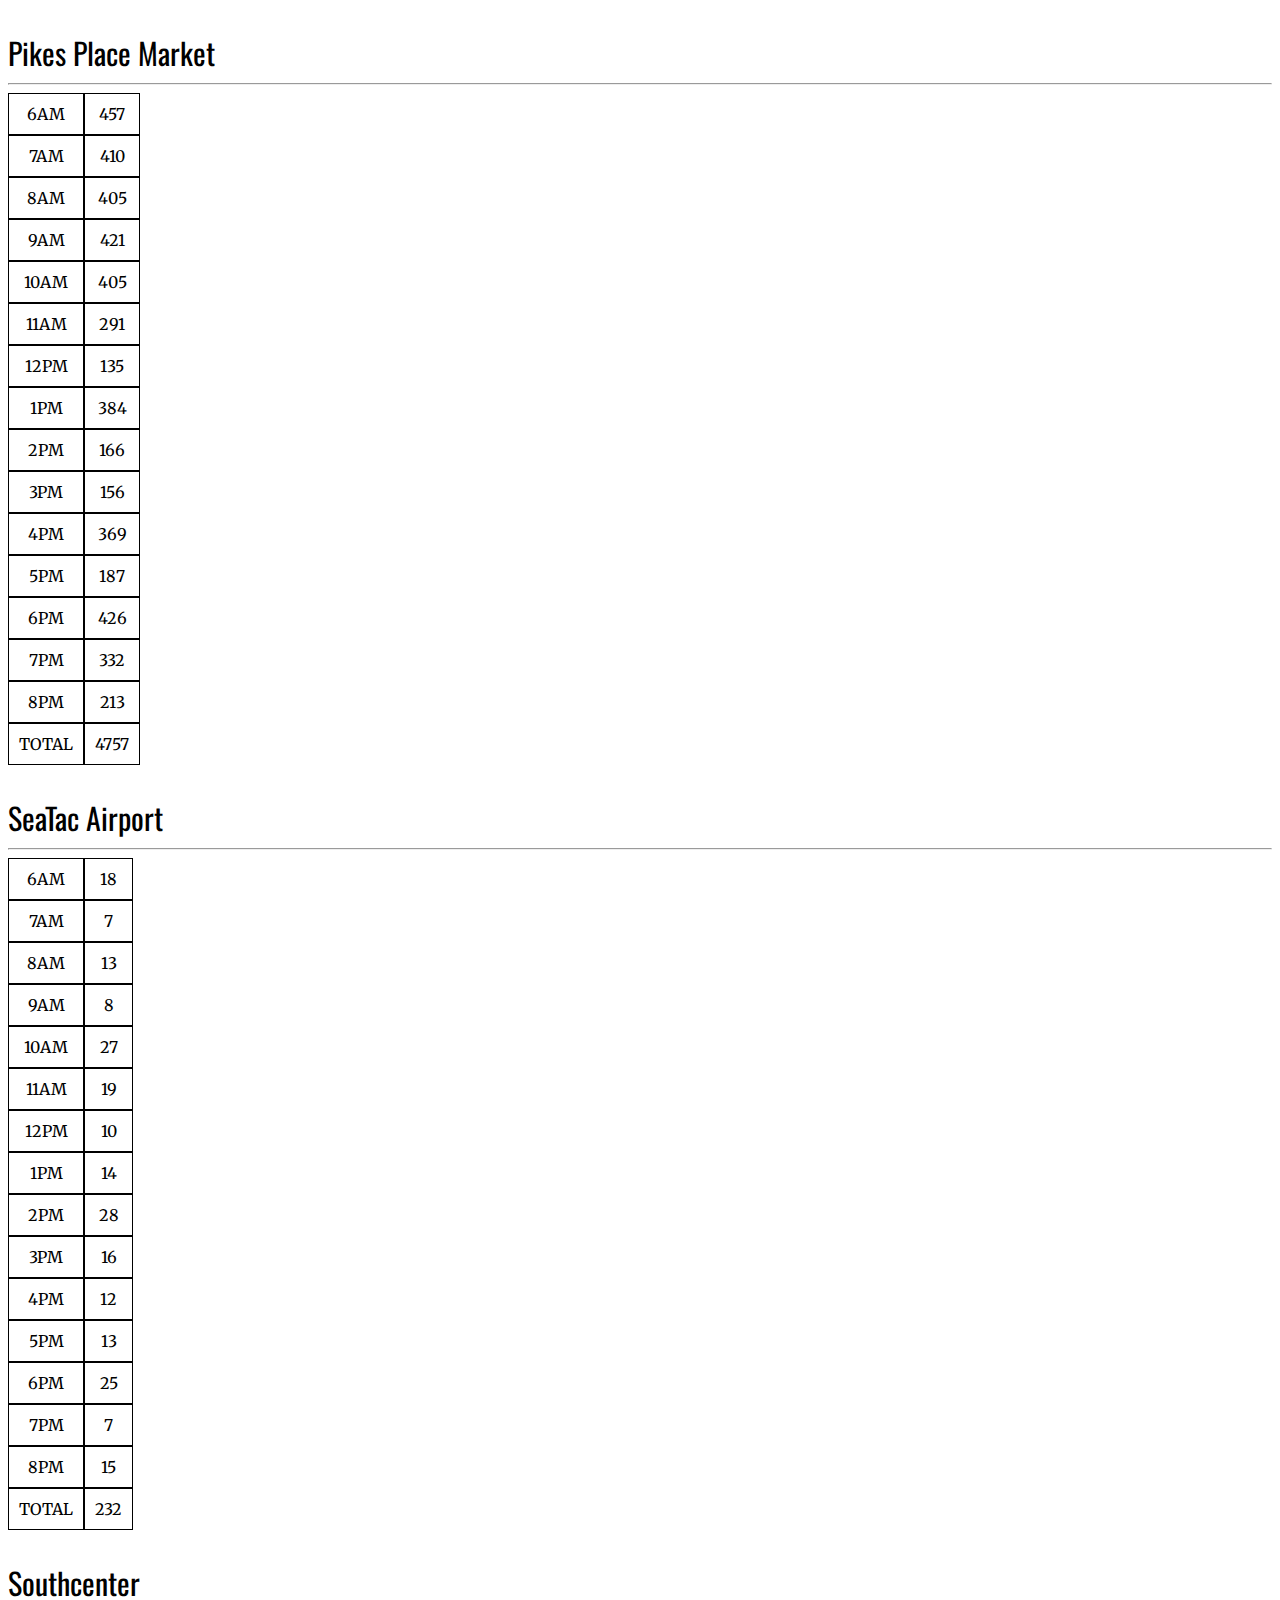
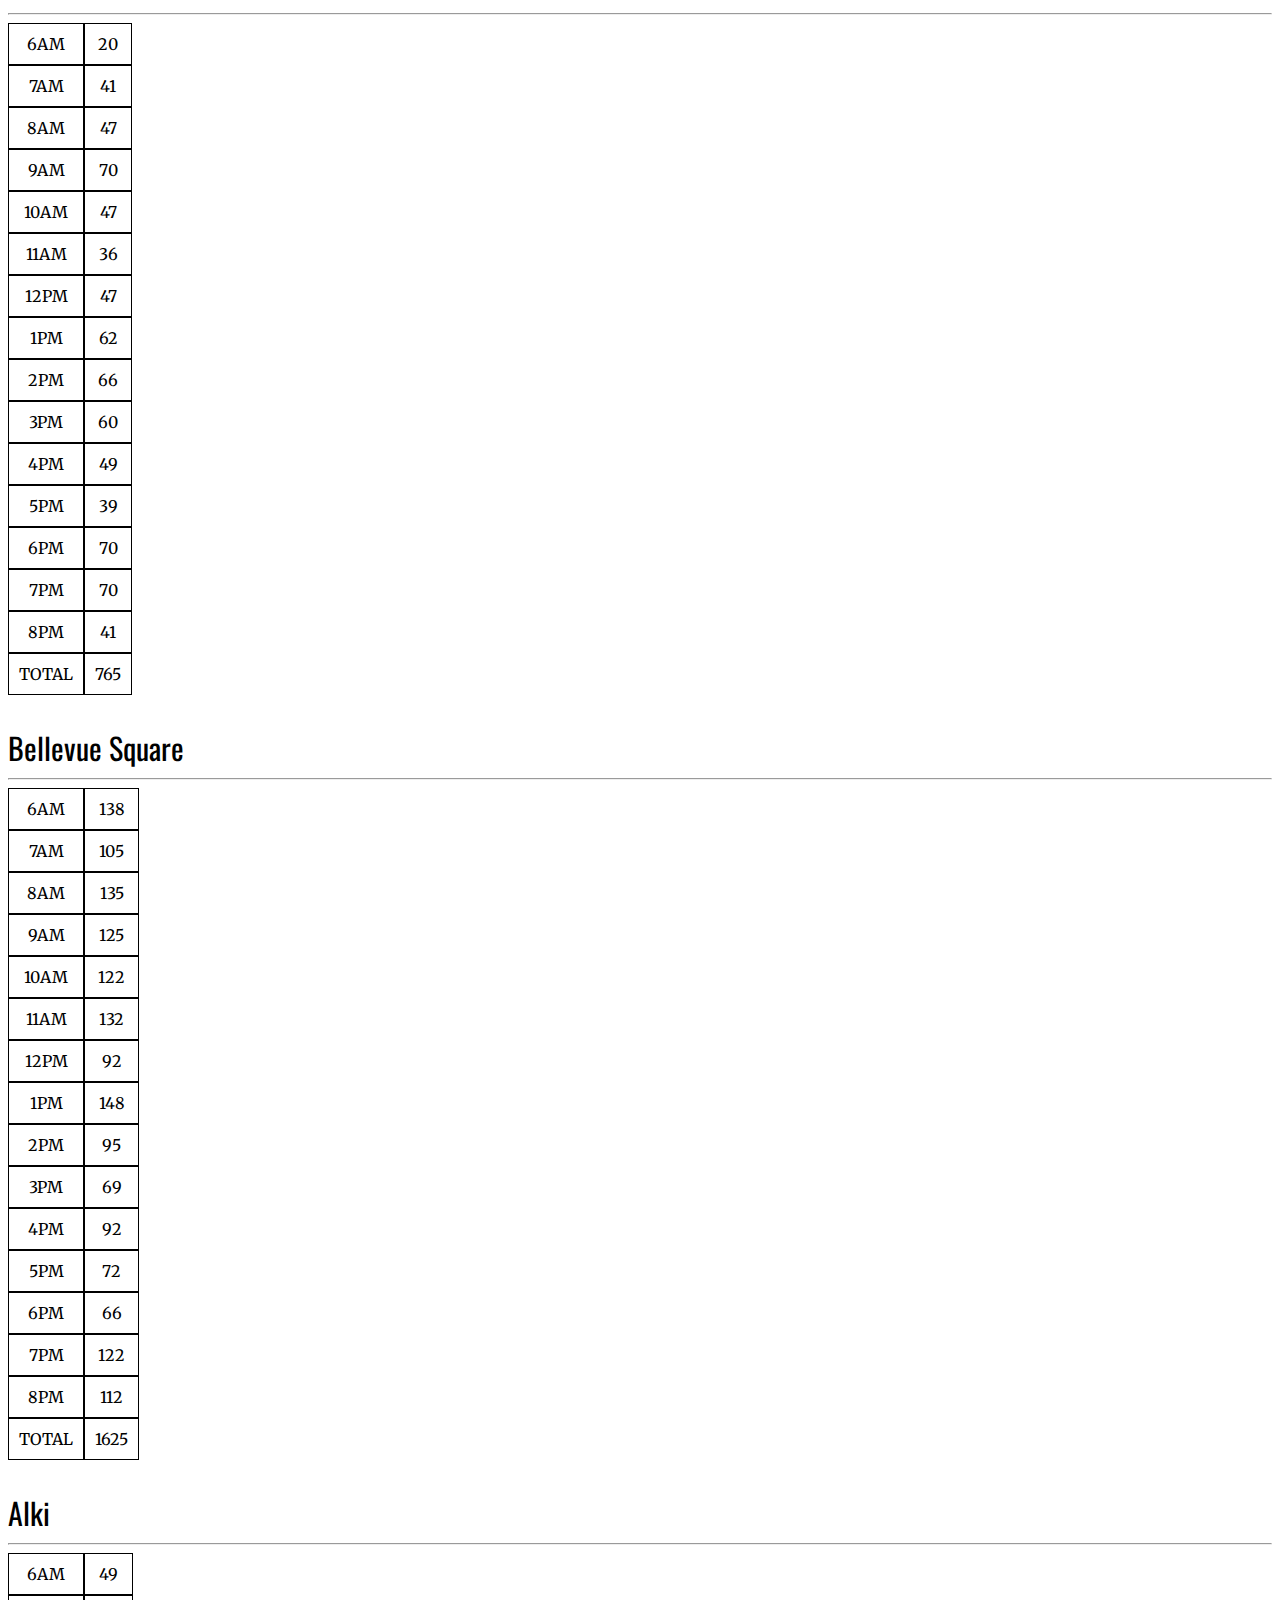
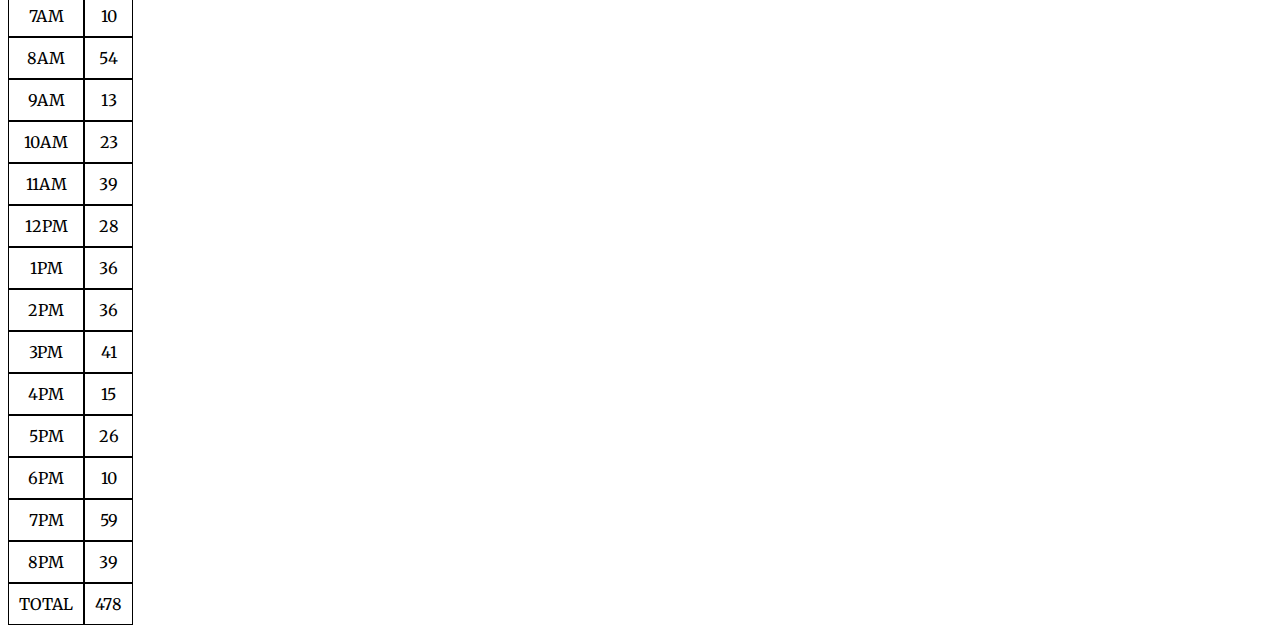
==== sales.html @ 823934ea "updates css files to include styling elements, adds salmon image to index.html, changes app.js to mo" ====
<!DOCTYPE html>
  <html>
    <head>
      <title></title>
      <link rel="stylesheet" type="text/css" href="css/sales.css">
      <link href='https://fonts.googleapis.com/css?family=Oswald|Merriweather' rel='stylesheet' type='text/css'>
    </head>
    <body>
      <div class = "storeTable">
        <p id = "storeTitle"></p>
        <ul id = "storeData"></ul>

        <p id = "storeTitle2"></p>
        <ul id = "storeData2"></ul>

        <p id = "storeTitle3"></p>
        <ul id = "storeData3"></ul>

        <p id = "storeTitle4"></p>
        <ul id = "storeData4"></ul>

        <p id = "storeTitle5"></p>
        <ul id = "storeData5"></ul>
      </div>
      <script src = "js/app.js"> </script>
    </body>
  </html>
---- css/sales.css ----
/*p {
  border: solid;
}*/

td {
  border: solid;
  border-width: 1px;
  padding: 10px;
  text-align: center;
  text-transform: uppercase;
  font-family: 'Merriweather', serif;
}

p {
  font-family: 'Oswald', sans-serif;
  font-size: 30px;
  margin-bottom: 0px;
}
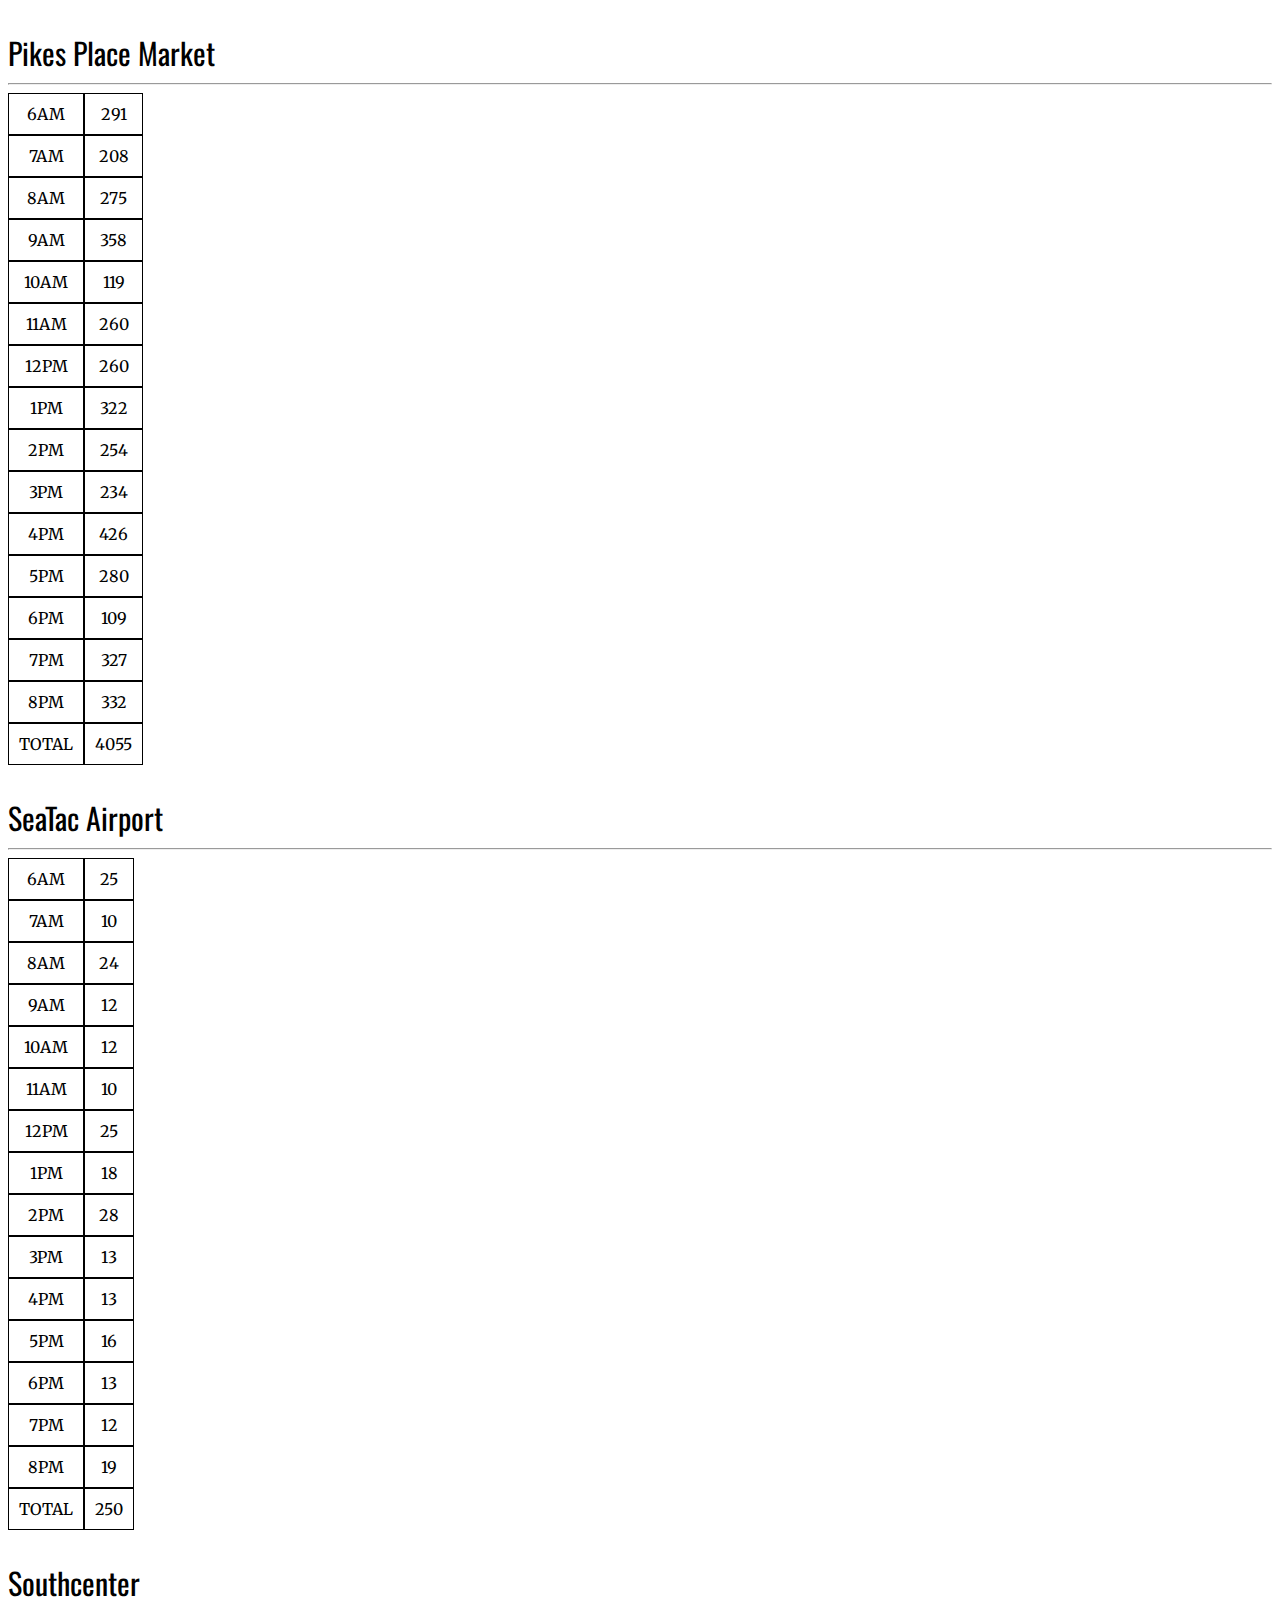
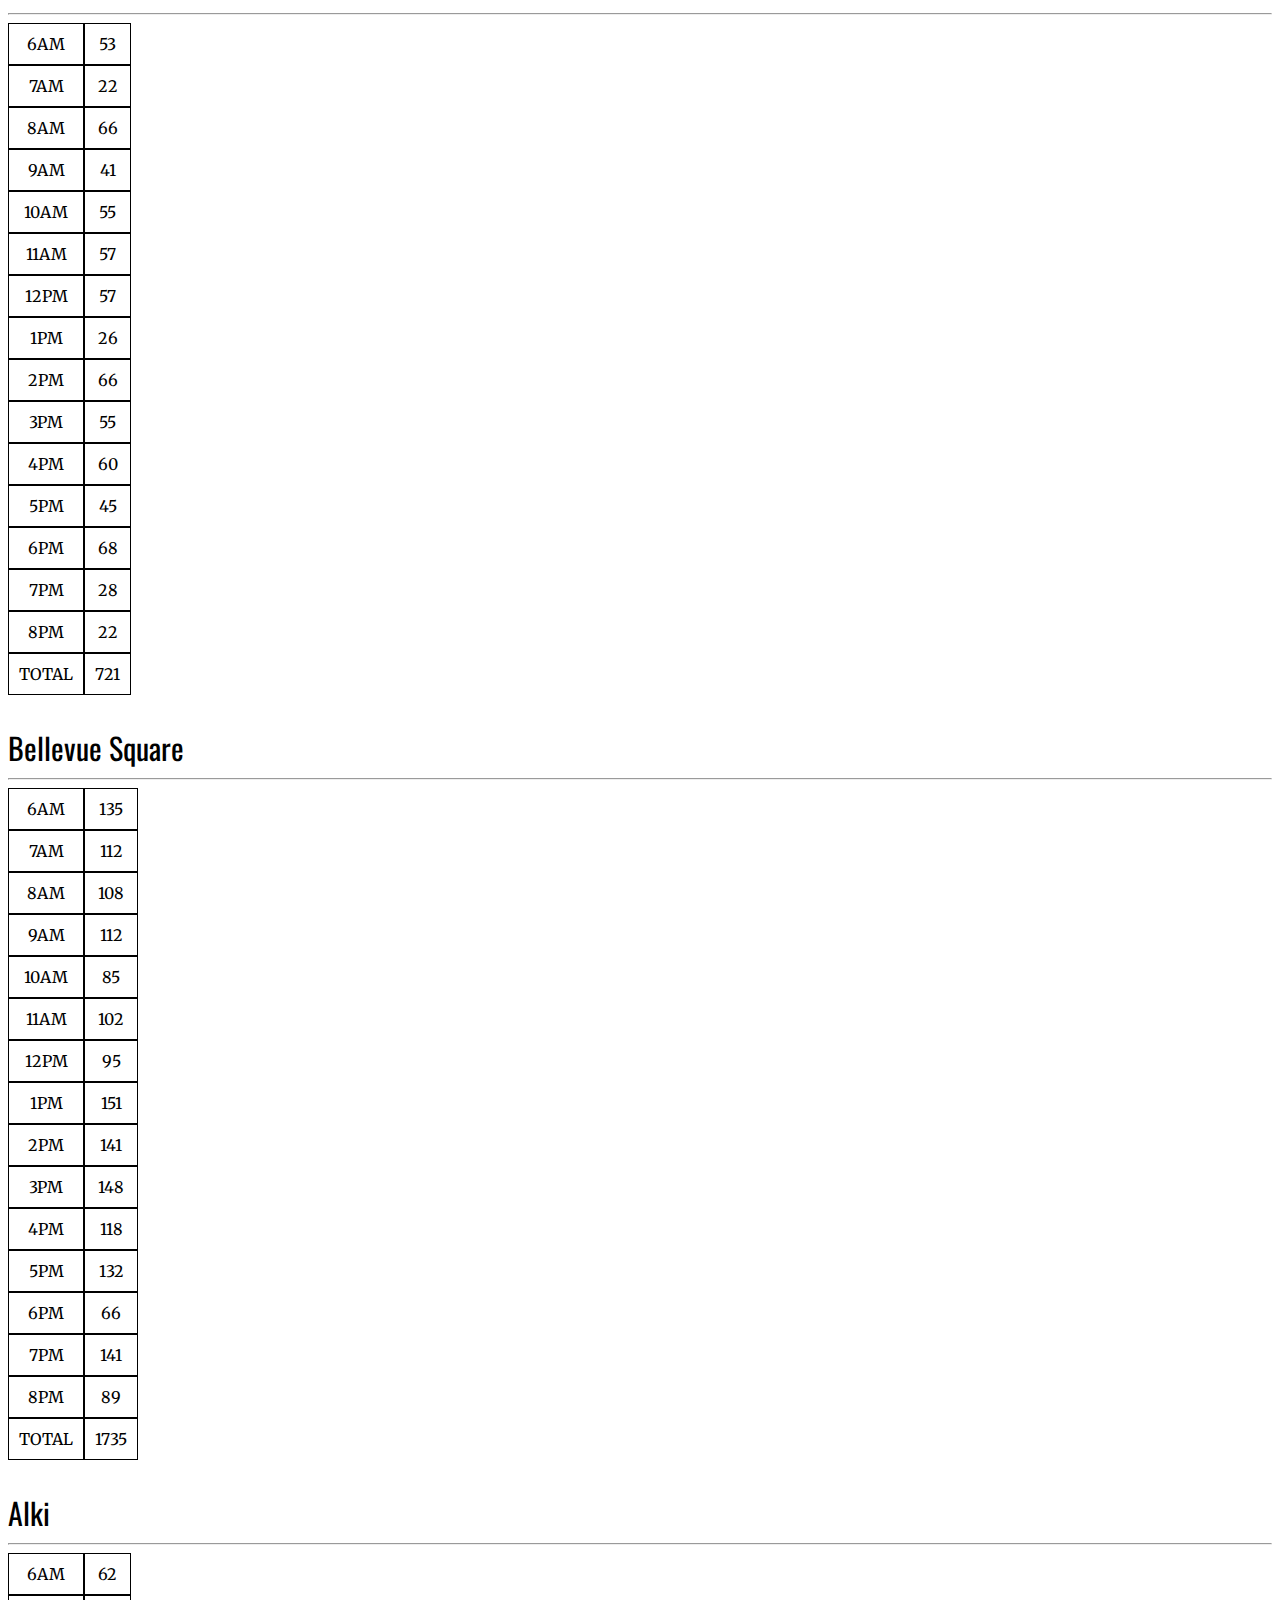
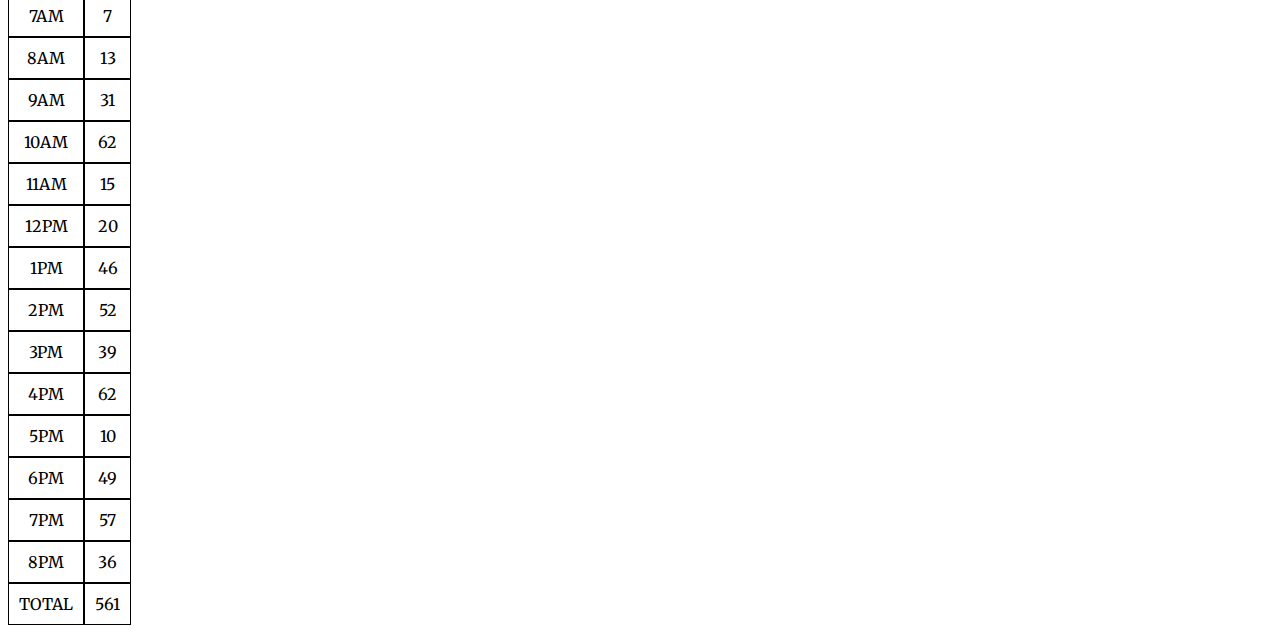
==== commit 834a3e10: "deletes spacing between equality sign in sales.html" ====
--- a/sales.html
+++ b/sales.html
@@ -7,21 +7,21 @@
     </head>
     <body>
       <div class = "storeTable">
-        <p id = "storeTitle"></p>
-        <ul id = "storeData"></ul>
+        <p id="storeTitle"></p>
+        <ul id="storeData"></ul>
 
-        <p id = "storeTitle2"></p>
-        <ul id = "storeData2"></ul>
+        <p id="storeTitle2"></p>
+        <ul id="storeData2"></ul>
 
-        <p id = "storeTitle3"></p>
-        <ul id = "storeData3"></ul>
+        <p id="storeTitle3"></p>
+        <ul id="storeData3"></ul>
 
-        <p id = "storeTitle4"></p>
-        <ul id = "storeData4"></ul>
+        <p id="storeTitle4"></p>
+        <ul id="storeData4"></ul>
 
-        <p id = "storeTitle5"></p>
-        <ul id = "storeData5"></ul>
+        <p id="storeTitle5"></p>
+        <ul id="storeData5"></ul>
       </div>
-      <script src = "js/app.js"> </script>
+      <script src="js/app.js"> </script>
     </body>
   </html>
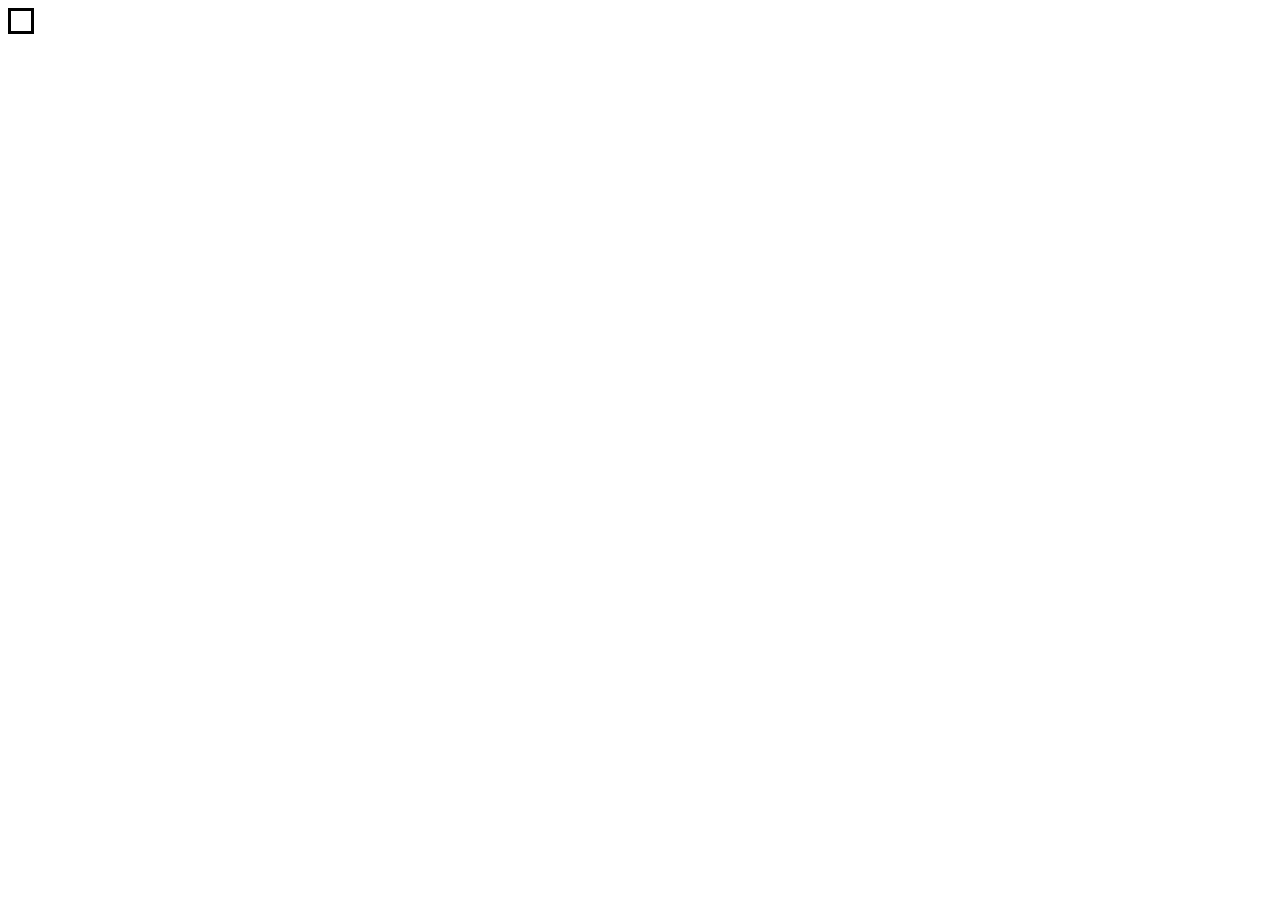
==== commit e48b350e: "creates the constructor object" ====
--- a/sales.html
+++ b/sales.html
@@ -6,8 +6,7 @@
       <link href='https://fonts.googleapis.com/css?family=Oswald|Merriweather' rel='stylesheet' type='text/css'>
     </head>
     <body>
-      <div class = "storeTable">
-        <p id="storeTitle"></p>
+        <!-- <p id="storeTitle"></p>
         <ul id="storeData"></ul>
 
         <p id="storeTitle2"></p>
@@ -20,8 +19,16 @@
         <ul id="storeData4"></ul>
 
         <p id="storeTitle5"></p>
-        <ul id="storeData5"></ul>
-      </div>
+        <ul id="storeData5"></ul> -->
+      <table>
+        <thead class = "table-header">
+          <tr>
+            <td></td>
+          </tr>
+        </thead>
+        <tbody class = "table-body">
+        </tbody>
+      </table>
       <script src="js/app.js"> </script>
     </body>
   </html>
--- a/css/sales.css
+++ b/css/sales.css
@@ -1,10 +1,12 @@
 /*p {
   border: solid;
 }*/
+table {
+  border-collapse: collapse;
+}
 
 td {
   border: solid;
-  border-width: 1px;
   padding: 10px;
   text-align: center;
   text-transform: uppercase;
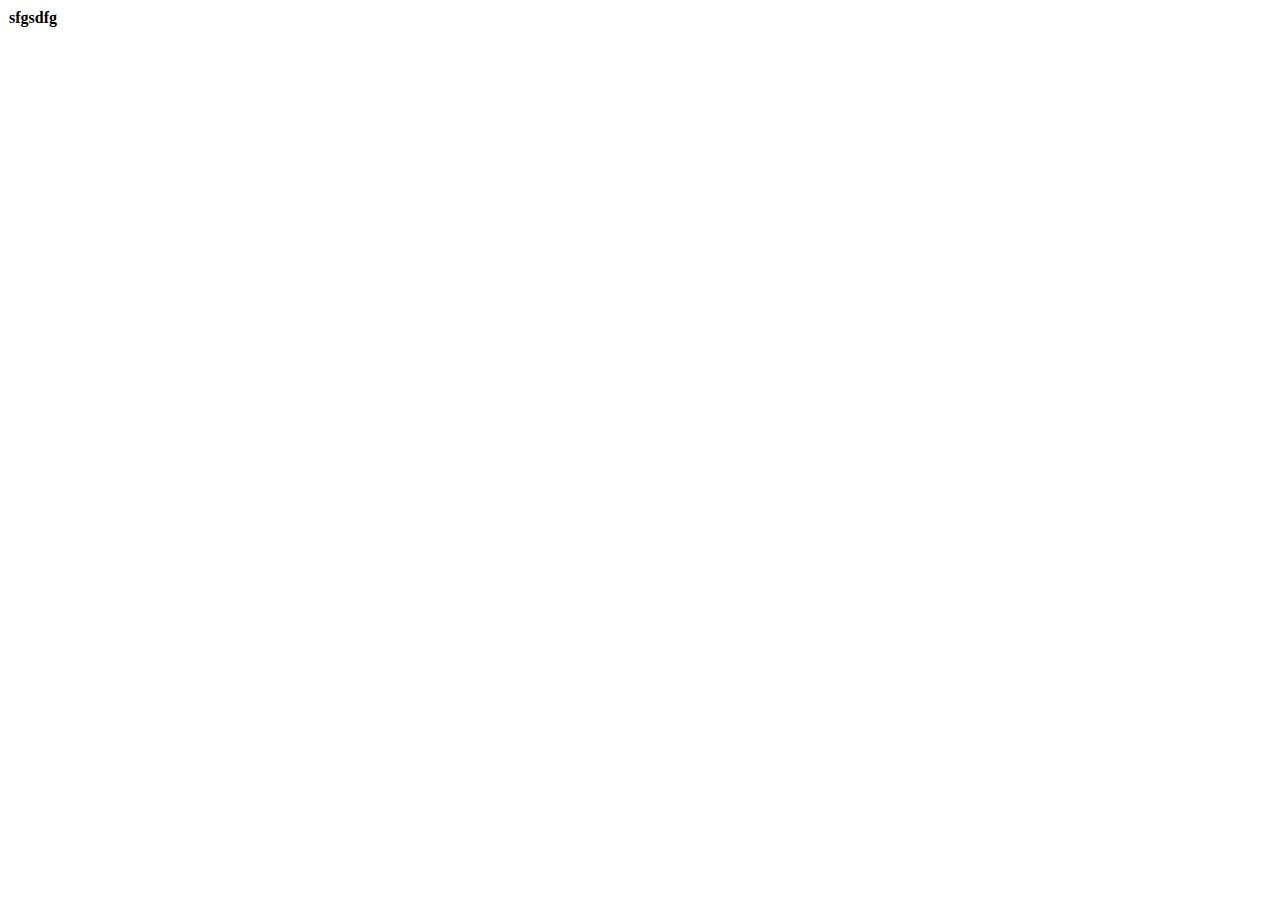
==== commit 5f0267a1: "created table function for pike place" ====
--- a/sales.html
+++ b/sales.html
@@ -21,12 +21,12 @@
         <p id="storeTitle5"></p>
         <ul id="storeData5"></ul> -->
       <table>
-        <thead class = "table-header">
-          <tr>
-            <td></td>
+        <thead id= "table-header">
+          <tr id="firstRow">
+            <th>sfgsdfg</th>
           </tr>
         </thead>
-        <tbody class = "table-body">
+        <tbody id= "table-body">
         </tbody>
       </table>
       <script src="js/app.js"> </script>
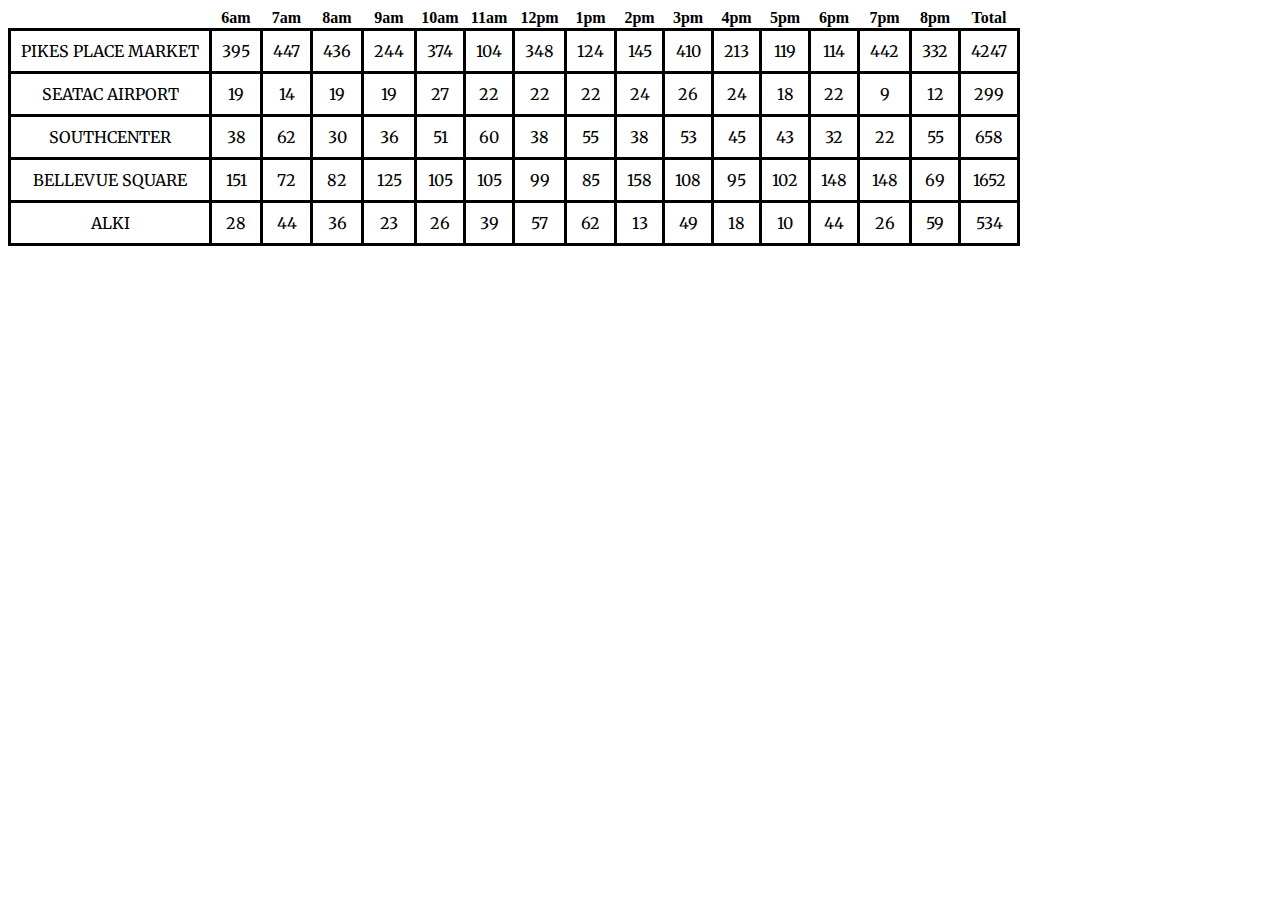
==== commit 90b52634: "converts all store data into one table" ====
--- a/sales.html
+++ b/sales.html
@@ -6,24 +6,10 @@
       <link href='https://fonts.googleapis.com/css?family=Oswald|Merriweather' rel='stylesheet' type='text/css'>
     </head>
     <body>
-        <!-- <p id="storeTitle"></p>
-        <ul id="storeData"></ul>
-
-        <p id="storeTitle2"></p>
-        <ul id="storeData2"></ul>
-
-        <p id="storeTitle3"></p>
-        <ul id="storeData3"></ul>
-
-        <p id="storeTitle4"></p>
-        <ul id="storeData4"></ul>
-
-        <p id="storeTitle5"></p>
-        <ul id="storeData5"></ul> -->
       <table>
         <thead id= "table-header">
           <tr id="firstRow">
-            <th>sfgsdfg</th>
+            <th></th>
           </tr>
         </thead>
         <tbody id= "table-body">
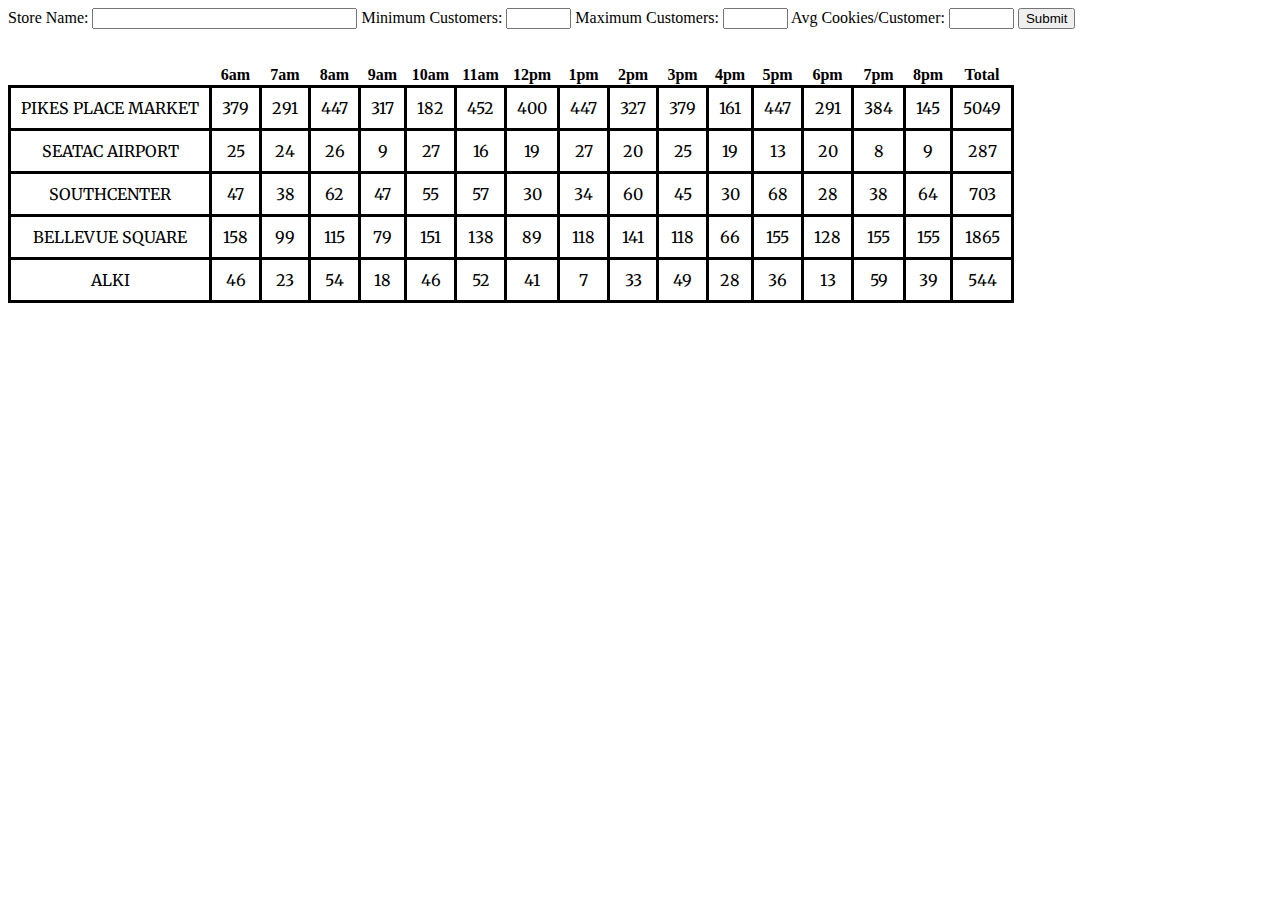
==== commit 4d377732: "trial stages of allowing user to update an existing data set" ====
--- a/sales.html
+++ b/sales.html
@@ -6,6 +6,25 @@
       <link href='https://fonts.googleapis.com/css?family=Oswald|Merriweather' rel='stylesheet' type='text/css'>
     </head>
     <body>
+      <form id="store-name">
+
+        <label for="storename"> Store Name: </label>
+        <input type="text" name="storename" size="30" maxlength="30" />
+
+        <label for="mincustomer"> Minimum Customers: </label>
+        <input id="store-min" type="text" name="mincustomer" size="5" maxlength="5" />
+
+        <label for="maxcustomer"> Maximum Customers: </label>
+        <input id="store-max" type="text" name="maxcustomer" size="5" maxlength="5" />
+
+        <label for="avgpercustomer"> Avg Cookies/Customer: </label>
+        <input id="store-avg" type="text" name="avgpercustomer" size="5" maxlength="5" />
+
+        <input type="submit" name="submit" value="Submit" />
+
+      </form>
+      </br>
+      </br>
       <table>
         <thead id= "table-header">
           <tr id="firstRow">
@@ -15,6 +34,9 @@
         <tbody id= "table-body">
         </tbody>
       </table>
+      <!-- this br tag is bad form, use CSS with display:block to format a break -->
+      <br/><br/>
+
       <script src="js/app.js"> </script>
     </body>
   </html>
--- a/css/sales.css
+++ b/css/sales.css
@@ -18,3 +18,9 @@
   font-size: 30px;
   margin-bottom: 0px;
 }
+
+/*
+this can turn a tag through css into a block element
+label{
+  display: block;
+}*/
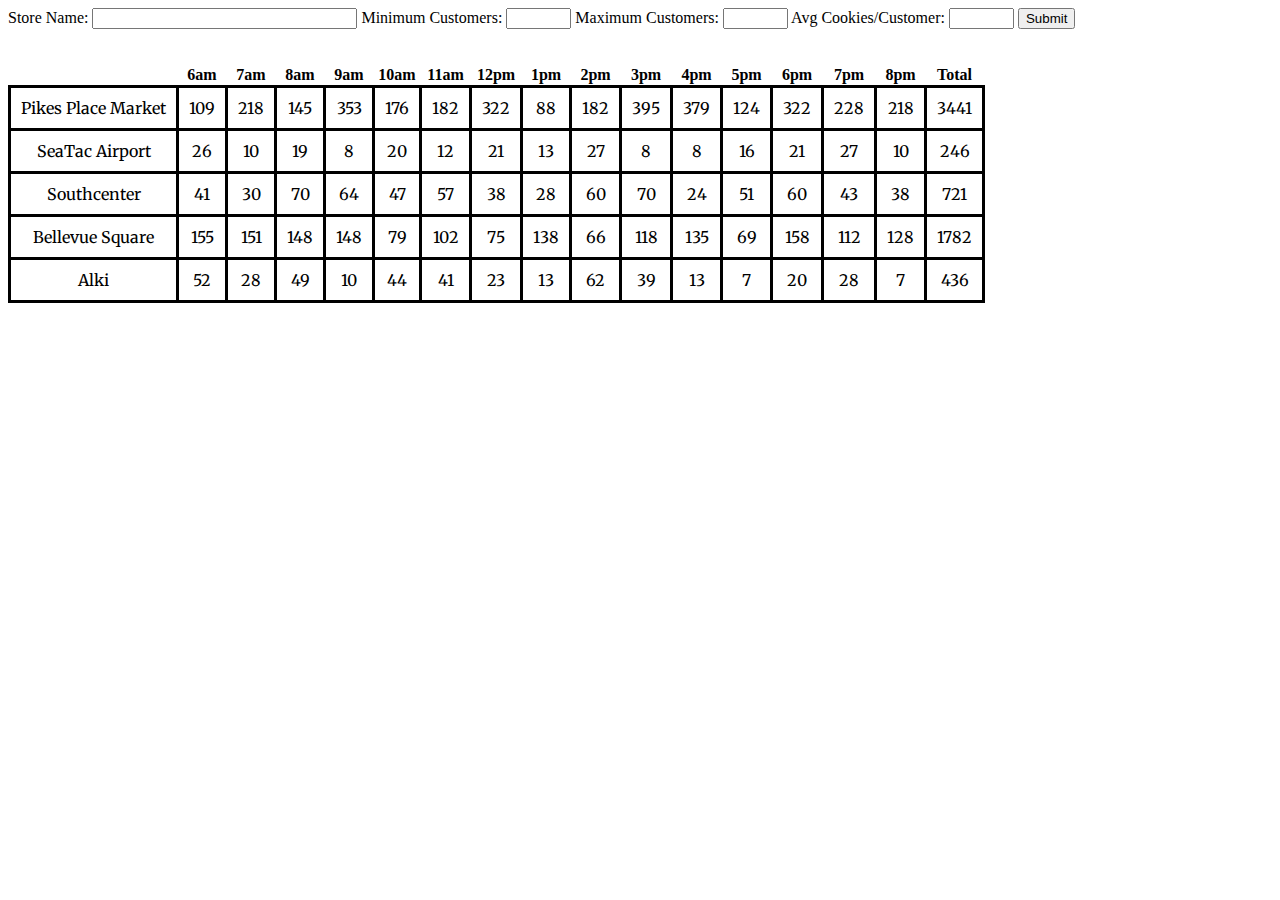
==== commit 2aa35494: "updates app.js to include changes to code to improve validation of user input" ====
--- a/sales.html
+++ b/sales.html
@@ -25,13 +25,13 @@
       </form>
       </br>
       </br>
-      <table>
+      <table id = "main-table">
         <thead id= "table-header">
           <tr id="firstRow">
             <th></th>
           </tr>
         </thead>
-        <tbody id= "table-body">
+        <tbody>
         </tbody>
       </table>
       <!-- this br tag is bad form, use CSS with display:block to format a break -->
--- a/css/sales.css
+++ b/css/sales.css
@@ -9,7 +9,7 @@
   border: solid;
   padding: 10px;
   text-align: center;
-  text-transform: uppercase;
+  /*text-transform: uppercase;*/
   font-family: 'Merriweather', serif;
 }
 
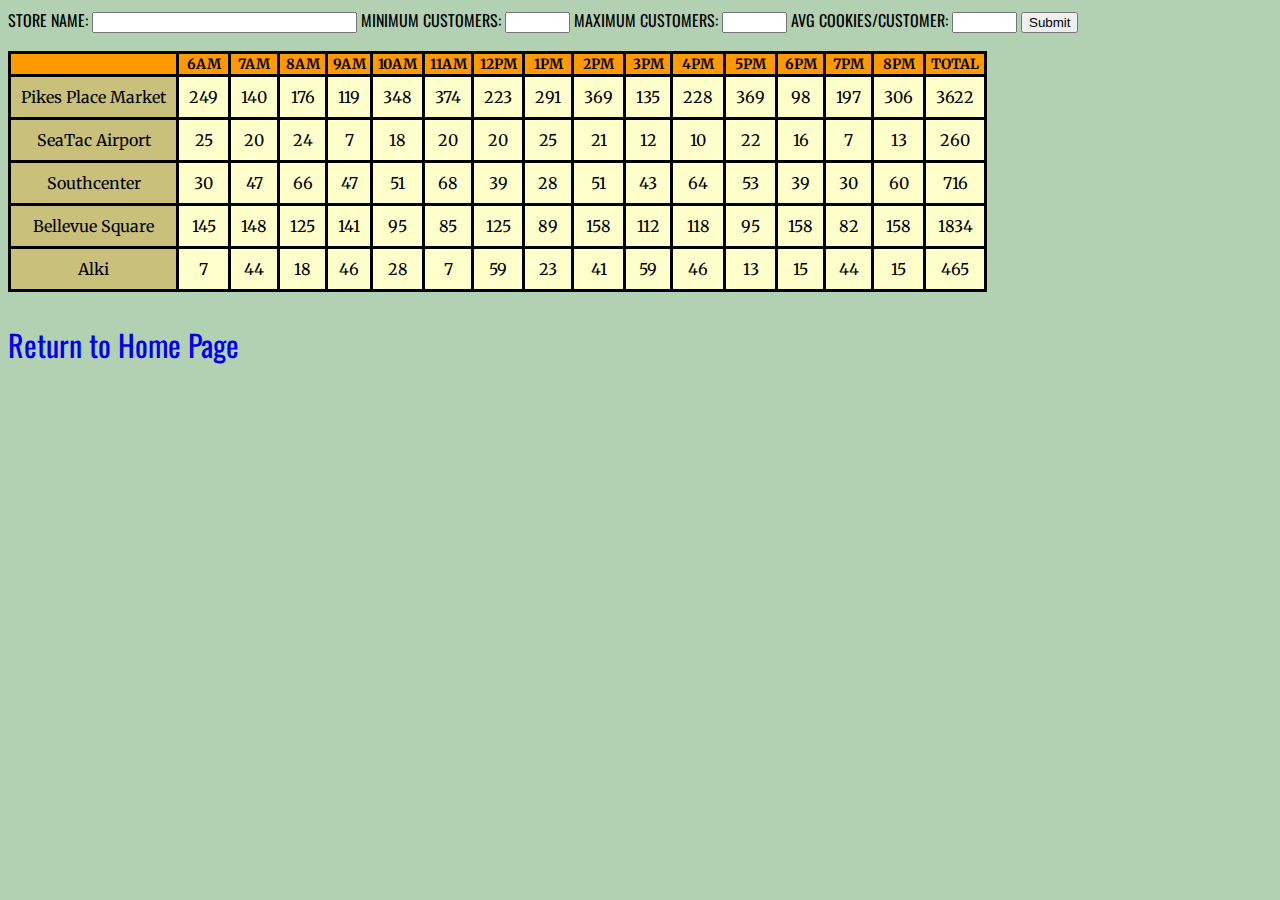
==== commit 17d4de0a: "updates html items with css styling elements. includes skeleton grid for assistance" ====
--- a/sales.html
+++ b/sales.html
@@ -24,7 +24,6 @@
 
       </form>
       </br>
-      </br>
       <table id = "main-table">
         <thead id= "table-header">
           <tr id="firstRow">
@@ -34,8 +33,7 @@
         <tbody>
         </tbody>
       </table>
-      <!-- this br tag is bad form, use CSS with display:block to format a break -->
-      <br/><br/>
+      <p><a class="link" href="index.html">Return to Home Page</a></p>
 
       <script src="js/app.js"> </script>
     </body>
--- a/css/sales.css
+++ b/css/sales.css
@@ -11,6 +11,19 @@
   text-align: center;
   /*text-transform: uppercase;*/
   font-family: 'Merriweather', serif;
+  background-color: rgb(255, 255, 204);
+}
+
+th {
+  font-family: 'Merriweather', serif;
+  text-transform: uppercase;
+  font-size: 14px;
+  border:solid;
+  background-color: rgb(255, 153, 0);
+}
+
+.labelName {
+  background-color: rgba(255, 153, 0, 0.3);
 }
 
 p {
@@ -19,6 +32,18 @@
   margin-bottom: 0px;
 }
 
+body {
+  background-color: rgba(0, 102, 0, 0.3);
+}
+
+label {
+  font-family: 'Oswald', sans-serif;
+  text-transform: uppercase;
+}
+
+.link {
+  text-decoration: none;
+}
 /*
 this can turn a tag through css into a block element
 label{
